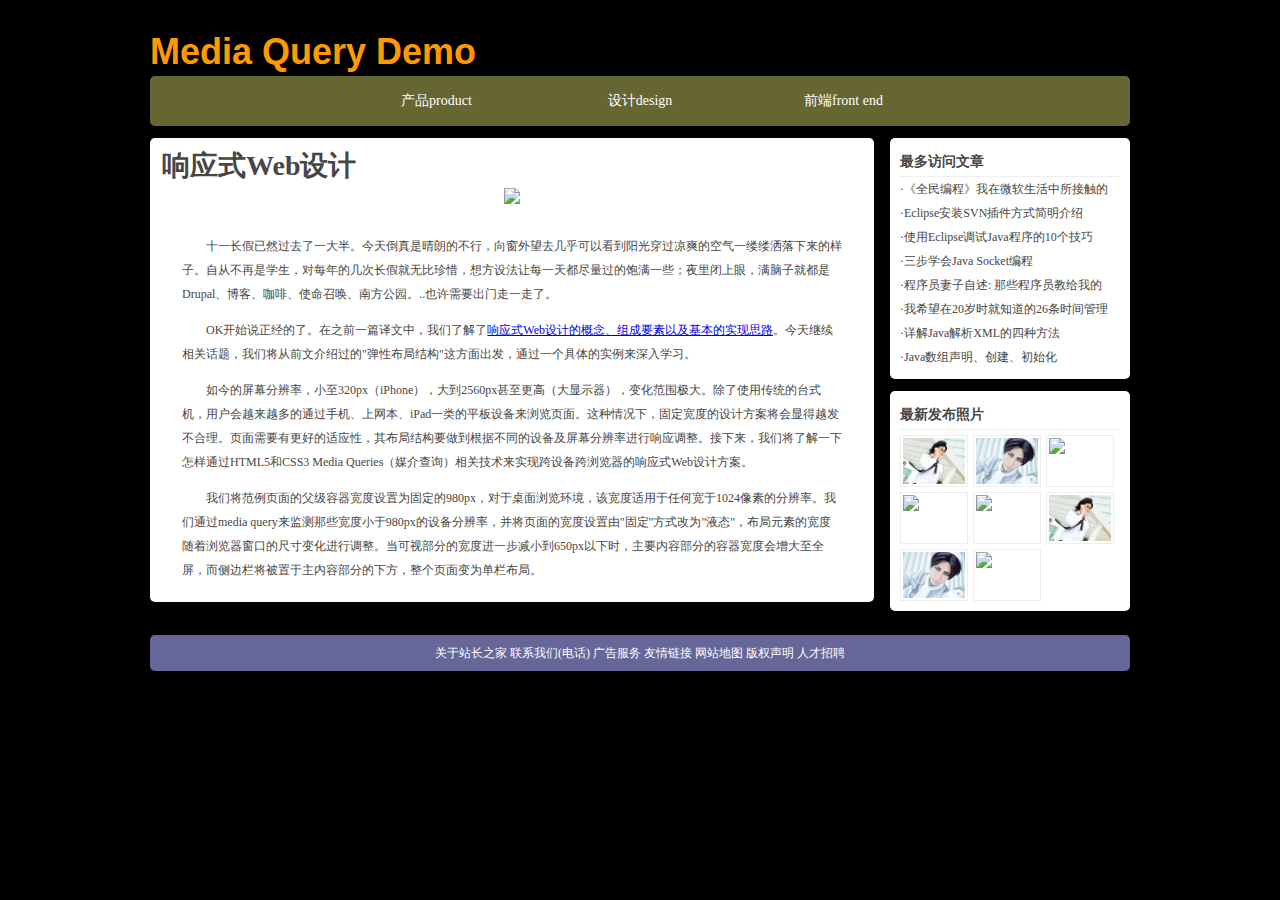
==== test.html @ cfcf4ce3 "test :" ====
<!doctype html>
<html>
<head>
<meta charset="utf-8">
<title>响应式Web设计</title>
<meta name="viewport" content="width=device-width, initial-scale=1">
<!--[if lt IE 9]>     
<script src="http://css3-mediaqueries-js.googlecode.com/svn/trunk/css3-mediaqueries.js"></script>
<script src="http://html5shim.googlecode.com/svn/trunk/html5.js"></script>
<![endif]-->
<style>
body { background: #000; font: normal 14px/2 '微软雅黑'; color: #464646; padding-top: 28px; }
* { padding: 0; margin: 0; list-style: none; font-style:normal }
article, aside, details, figcaption, figure, footer, header, hgroup, menu, nav, section { display: block; }
header { width: 980px; margin: 0 auto; }
header .name { font: bold 36px/48px Arial, Helvetica, sans-serif; color: #F90 }
header nav { height: 50px; background: #663; border-radius: 5px; text-align: center; }
header nav, header nav a { color: #fff }
header nav ul li { display: inline-block;*display:inline;*zoom:1; width: 200px; line-height: 50px; }
#container { margin: 12px auto; width: 980px; overflow: hidden; zoom: 1; }
#container article { width: 700px; background: #fff; border-radius: 5px;  float: left;margin-bottom:10px;padding:0 12px;}
#container article h1 { height: 48px; }
#container article figure {text-align:center;}
#container article figure img { max-width: 100%; height: auto;margin:0 auto}
#container article section { margin: 20px; font-size: 12px; }
#container article section p { margin-top: 1em; text-indent: 2em }
#container aside { width: 240px; float: right; }
#container aside article { background: #fff; border-radius: 5px; font-size: 12px; padding: 10px; width:220px;margin-bottom:12px}
#container aside article h1{font:bold 14px/28px '微软雅黑';border-bottom:1px solid #eee;height:28px;}
#container aside article .imglist{font-size:0}
#container aside article .imglist li{display:inline-block;*display:inline;*zoom:1;width:66px;height:50px;border:1px solid #eee;overflow:hidden;margin-right:5px;margin-top:5px;}
#container aside article .imglist li img{width:62px;height:auto;margin:2px;}
footer { background: #669; width: 980px; margin: 12px auto; color: #fff; height: 36px; text-align: center; font: normal 12px/36px '微软雅黑'; border-radius: 5px; }
@media screen and (max-width:980px) {
    header {width:100%;overflow:hidden;*zoom:1; }
    header .name { font: bold 36px/48px Arial, Helvetica, sans-serif; color: #F90;text-align:center}
    header nav {  background: none;  text-align: center; height:auto;width:100%;}
    header nav ul li{display:block; background: #663; border-radius: 5px;margin:3px 0;height:30px;line-height:30px;width:100%;}
    #container { margin: 12px auto; width: 100%; overflow: hidden; zoom: 1; }
    #container article { width: 100%; background: #fff; border-radius: 5px; float: none ;padding:0;}
    #container article h1 { width:95%;margin:0 auto }
    #container article figure{ width:95%;margin:0 auto}
    #container aside { width: 100%;; float: none; }
    #container aside article { background: #fff; border-radius: 5px; font-size: 12px; padding: 10px; width:auto;margin-bottom:6px}
    footer { background: #669; width: 100%; margin: 12px auto; height:auto;color: #fff;  text-align: center; font: normal 12px/24px '微软雅黑'; border-radius: 5px; padding:12px 0}
    footer em{width:95%;margin:0 auto;display:block;border-bottom:1px dotted #789}
}
</style>
</head>

<body>
<header>
    <div class="name">Media Query Demo</div>
    <nav>
        <ul>
            <li>产品product</li>
            <li>设计design</li>
            <li>前端front end</li>
        </ul>
    </nav>
</header>
<div id="container">
    <article>
        <h1>响应式Web设计</h1>
        <figure>
            <figcaption></figcaption>
            <img src="images/img01.jpg"/> </figure>
        <section>
            <p>十一长假已然过去了一大半。今天倒真是晴朗的不行，向窗外望去几乎可以看到阳光穿过凉爽的空气一缕缕洒落下来的样子。自从不再是学生，对每年的几次长假就无比珍惜，想方设法让每一天都尽量过的饱满一些；夜里闭上眼，满脑子就都是Drupal、博客、咖啡、使命召唤、南方公园。..也许需要出门走一走了。</p>
            <p>OK开始说正经的了。在之前一篇译文中，我们了解了<a href="http://www.chinaz.com/manage/2011/1121/221607.shtml" target="_blank">响应式Web设计的概念、组成要素以及基本的实现思路</a>。今天继续相关话题，我们将从前文介绍过的"弹性布局结构"这方面出发，通过一个具体的实例来深入学习。</p>
            <p>如今的屏幕分辨率，小至320px（iPhone），大到2560px甚至更高（大显示器），变化范围极大。除了使用传统的台式机，用户会越来越多的通过手机、上网本、iPad一类的平板设备来浏览页面。这种情况下，固定宽度的设计方案将会显得越发不合理。页面需要有更好的适应性，其布局结构要做到根据不同的设备及屏幕分辨率进行响应调整。接下来，我们将了解一下怎样通过HTML5和CSS3   Media Queries（媒介查询）相关技术来实现跨设备跨浏览器的响应式Web设计方案。</p>
            <p>我们将范例页面的父级容器宽度设置为固定的980px，对于桌面浏览环境，该宽度适用于任何宽于1024像素的分辨率。我们通过media   query来监测那些宽度小于980px的设备分辨率，并将页面的宽度设置由"固定"方式改为"液态"，布局元素的宽度随着浏览器窗口的尺寸变化进行调整。当可视部分的宽度进一步减小到650px以下时，主要内容部分的容器宽度会增大至全屏，而侧边栏将被置于主内容部分的下方，整个页面变为单栏布局。</p>
        </section>
    </article>
    <aside>
        <article>
            <h1>最多访问文章</h1>
            <ul>
                <li>&middot;《全民编程》我在微软生活中所接触的 </li>
                <li>&middot;Eclipse安装SVN插件方式简明介绍</li>
                <li>&middot;使用Eclipse调试Java程序的10个技巧 </li>
                <li>&middot;三步学会Java Socket编程 </li>
                <li>&middot;程序员妻子自述: 那些程序员教给我的</li>
                <li>&middot;我希望在20岁时就知道的26条时间管理 </li>
                <li>&middot;详解Java解析XML的四种方法 </li>
                <li>&middot;Java数组声明、创建、初始化 </li>
            </ul>
        </article>
        <article>
            <h1>最新发布照片</h1>
            <ul class="imglist">
                <li><img src="images/2.jpg"></li>
                <li><img src="images/3.jpg"></li>
                <li><img src="images/4.jpg"></li>
                <li><img src="images/5.jpg"></li>
                <li><img src="images/6.jpg"></li>
                <li><img src="images/2.jpg"></li>
                <li><img src="images/3.jpg"></li>
                <li><img src="images/4.jpg"></li>
            </ul>
        </article>
    </aside>
</div>
<footer><em>关于站长之家</em> <em>联系我们(电话)</em> <em>广告服务</em> <em>友情链接</em> <em>网站地图</em> <em>版权声明</em> <em>人才招聘</em></footer>
</body>
</html>
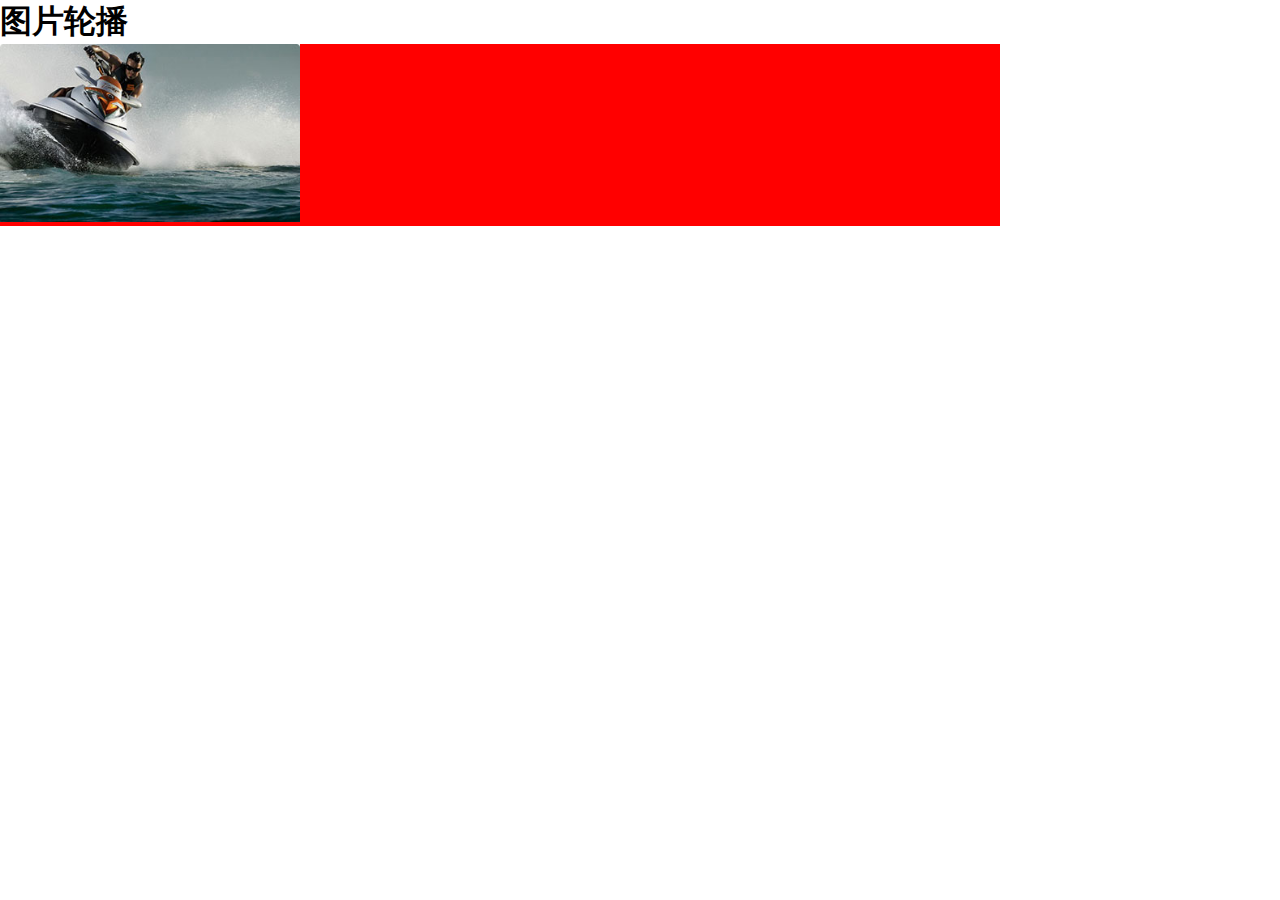
==== commit ddb4c109: "网站改版开始" ====
--- a/test.html
+++ b/test.html
@@ -4,103 +4,39 @@
 <meta charset="utf-8">
 <title>响应式Web设计</title>
 <meta name="viewport" content="width=device-width, initial-scale=1">
-<!--[if lt IE 9]>     
-<script src="http://css3-mediaqueries-js.googlecode.com/svn/trunk/css3-mediaqueries.js"></script>
-<script src="http://html5shim.googlecode.com/svn/trunk/html5.js"></script>
-<![endif]-->
+<link rel="stylesheet" href="style/css/normalize.css" />
 <style>
-body { background: #000; font: normal 14px/2 '微软雅黑'; color: #464646; padding-top: 28px; }
-* { padding: 0; margin: 0; list-style: none; font-style:normal }
-article, aside, details, figcaption, figure, footer, header, hgroup, menu, nav, section { display: block; }
-header { width: 980px; margin: 0 auto; }
-header .name { font: bold 36px/48px Arial, Helvetica, sans-serif; color: #F90 }
-header nav { height: 50px; background: #663; border-radius: 5px; text-align: center; }
-header nav, header nav a { color: #fff }
-header nav ul li { display: inline-block;*display:inline;*zoom:1; width: 200px; line-height: 50px; }
-#container { margin: 12px auto; width: 980px; overflow: hidden; zoom: 1; }
-#container article { width: 700px; background: #fff; border-radius: 5px;  float: left;margin-bottom:10px;padding:0 12px;}
-#container article h1 { height: 48px; }
-#container article figure {text-align:center;}
-#container article figure img { max-width: 100%; height: auto;margin:0 auto}
-#container article section { margin: 20px; font-size: 12px; }
-#container article section p { margin-top: 1em; text-indent: 2em }
-#container aside { width: 240px; float: right; }
-#container aside article { background: #fff; border-radius: 5px; font-size: 12px; padding: 10px; width:220px;margin-bottom:12px}
-#container aside article h1{font:bold 14px/28px '微软雅黑';border-bottom:1px solid #eee;height:28px;}
-#container aside article .imglist{font-size:0}
-#container aside article .imglist li{display:inline-block;*display:inline;*zoom:1;width:66px;height:50px;border:1px solid #eee;overflow:hidden;margin-right:5px;margin-top:5px;}
-#container aside article .imglist li img{width:62px;height:auto;margin:2px;}
-footer { background: #669; width: 980px; margin: 12px auto; color: #fff; height: 36px; text-align: center; font: normal 12px/36px '微软雅黑'; border-radius: 5px; }
-@media screen and (max-width:980px) {
-    header {width:100%;overflow:hidden;*zoom:1; }
-    header .name { font: bold 36px/48px Arial, Helvetica, sans-serif; color: #F90;text-align:center}
-    header nav {  background: none;  text-align: center; height:auto;width:100%;}
-    header nav ul li{display:block; background: #663; border-radius: 5px;margin:3px 0;height:30px;line-height:30px;width:100%;}
-    #container { margin: 12px auto; width: 100%; overflow: hidden; zoom: 1; }
-    #container article { width: 100%; background: #fff; border-radius: 5px; float: none ;padding:0;}
-    #container article h1 { width:95%;margin:0 auto }
-    #container article figure{ width:95%;margin:0 auto}
-    #container aside { width: 100%;; float: none; }
-    #container aside article { background: #fff; border-radius: 5px; font-size: 12px; padding: 10px; width:auto;margin-bottom:6px}
-    footer { background: #669; width: 100%; margin: 12px auto; height:auto;color: #fff;  text-align: center; font: normal 12px/24px '微软雅黑'; border-radius: 5px; padding:12px 0}
-    footer em{width:95%;margin:0 auto;display:block;border-bottom:1px dotted #789}
+.content .slider-ul{
+	width:1000px;
+	background:red;
+}
+.content .slider-ul li{
+	width:300px;
 }
 </style>
 </head>
-
+	
 <body>
 <header>
-    <div class="name">Media Query Demo</div>
-    <nav>
-        <ul>
-            <li>产品product</li>
-            <li>设计design</li>
-            <li>前端front end</li>
-        </ul>
-    </nav>
+<div class="content">
+   <div class="bk-white">
+			<div class="container-all">
+				<div class="title">
+					<h1><p>图片轮播</p></h1>
+				</div>
+				<div class="study">
+					<div class="study-container">
+						<ul class="slider-ul clearfix">
+							<li>
+								<img src="img/b2.jpg" style="width:100%;"/>
+							</li>
+						</ul>
+					</div>
+				</div>
+			</div>
+		</div>
+</div>
 </header>
-<div id="container">
-    <article>
-        <h1>响应式Web设计</h1>
-        <figure>
-            <figcaption></figcaption>
-            <img src="images/img01.jpg"/> </figure>
-        <section>
-            <p>十一长假已然过去了一大半。今天倒真是晴朗的不行，向窗外望去几乎可以看到阳光穿过凉爽的空气一缕缕洒落下来的样子。自从不再是学生，对每年的几次长假就无比珍惜，想方设法让每一天都尽量过的饱满一些；夜里闭上眼，满脑子就都是Drupal、博客、咖啡、使命召唤、南方公园。..也许需要出门走一走了。</p>
-            <p>OK开始说正经的了。在之前一篇译文中，我们了解了<a href="http://www.chinaz.com/manage/2011/1121/221607.shtml" target="_blank">响应式Web设计的概念、组成要素以及基本的实现思路</a>。今天继续相关话题，我们将从前文介绍过的"弹性布局结构"这方面出发，通过一个具体的实例来深入学习。</p>
-            <p>如今的屏幕分辨率，小至320px（iPhone），大到2560px甚至更高（大显示器），变化范围极大。除了使用传统的台式机，用户会越来越多的通过手机、上网本、iPad一类的平板设备来浏览页面。这种情况下，固定宽度的设计方案将会显得越发不合理。页面需要有更好的适应性，其布局结构要做到根据不同的设备及屏幕分辨率进行响应调整。接下来，我们将了解一下怎样通过HTML5和CSS3   Media Queries（媒介查询）相关技术来实现跨设备跨浏览器的响应式Web设计方案。</p>
-            <p>我们将范例页面的父级容器宽度设置为固定的980px，对于桌面浏览环境，该宽度适用于任何宽于1024像素的分辨率。我们通过media   query来监测那些宽度小于980px的设备分辨率，并将页面的宽度设置由"固定"方式改为"液态"，布局元素的宽度随着浏览器窗口的尺寸变化进行调整。当可视部分的宽度进一步减小到650px以下时，主要内容部分的容器宽度会增大至全屏，而侧边栏将被置于主内容部分的下方，整个页面变为单栏布局。</p>
-        </section>
-    </article>
-    <aside>
-        <article>
-            <h1>最多访问文章</h1>
-            <ul>
-                <li>&middot;《全民编程》我在微软生活中所接触的 </li>
-                <li>&middot;Eclipse安装SVN插件方式简明介绍</li>
-                <li>&middot;使用Eclipse调试Java程序的10个技巧 </li>
-                <li>&middot;三步学会Java Socket编程 </li>
-                <li>&middot;程序员妻子自述: 那些程序员教给我的</li>
-                <li>&middot;我希望在20岁时就知道的26条时间管理 </li>
-                <li>&middot;详解Java解析XML的四种方法 </li>
-                <li>&middot;Java数组声明、创建、初始化 </li>
-            </ul>
-        </article>
-        <article>
-            <h1>最新发布照片</h1>
-            <ul class="imglist">
-                <li><img src="images/2.jpg"></li>
-                <li><img src="images/3.jpg"></li>
-                <li><img src="images/4.jpg"></li>
-                <li><img src="images/5.jpg"></li>
-                <li><img src="images/6.jpg"></li>
-                <li><img src="images/2.jpg"></li>
-                <li><img src="images/3.jpg"></li>
-                <li><img src="images/4.jpg"></li>
-            </ul>
-        </article>
-    </aside>
-</div>
-<footer><em>关于站长之家</em> <em>联系我们(电话)</em> <em>广告服务</em> <em>友情链接</em> <em>网站地图</em> <em>版权声明</em> <em>人才招聘</em></footer>
+
 </body>
 </html>